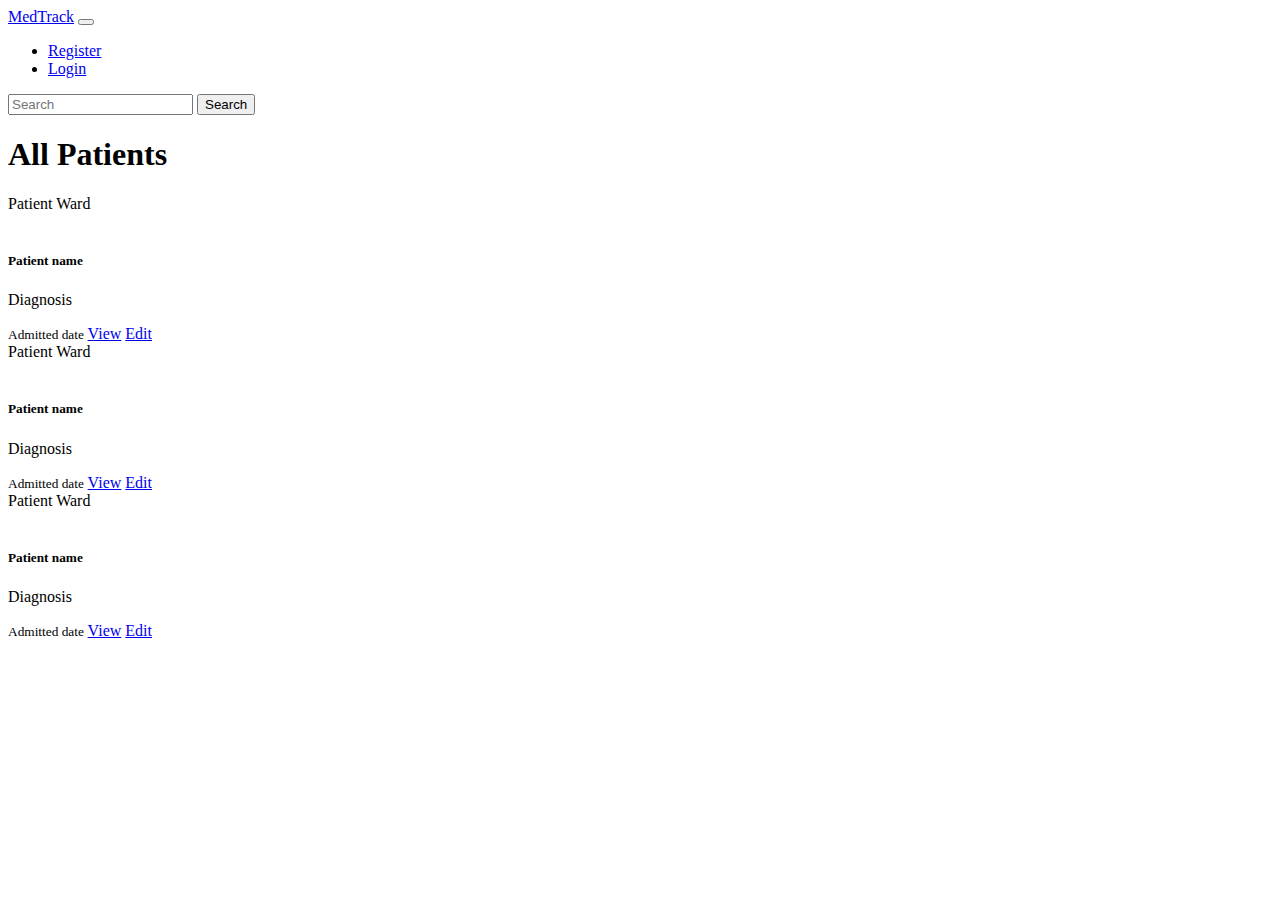
==== development.html @ 30f43d32 "Create development.html" ====
<!DOCTYPE html>
<html lang="en" dir="ltr">
<head>
  <meta charset="utf-8">
  <!--resizes everything to fit your device page-->
  <meta name="viewport" content="width=device-width, initial-scale=1, shrink-to-fit=no">
  <title>MedTrack: Index</title>
  <link rel="stylesheet" href="https://stackpath.bootstrapcdn.com/bootstrap/4.1.3/css/bootstrap.min.css" integrity="sha384-MCw98/SFnGE8fJT3GXwEOngsV7Zt27NXFoaoApmYm81iuXoPkFOJwJ8ERdknLPMO" crossorigin="anonymous">
</head>
<body>

  <nav class="navbar navbar-expand-lg navbar-dark bg-dark">
    <a class="navbar-brand" href="file:///C:/Users/andre/Desktop/MedTrack/landing.html">MedTrack</a>
    <button class="navbar-toggler" type="button" data-toggle="collapse" data-target="#navbarSupportedContent" aria-controls="navbarSupportedContent" aria-expanded="false" aria-label="Toggle navigation">
      <span class="navbar-toggler-icon"></span>
    </button>

    <div class="collapse navbar-collapse" id="navbarSupportedContent">
      <ul class="navbar-nav mr-auto">
        <li class="nav-item">
          <a class="nav-link" href="file:///C:/Users/andre/Desktop/MedTrack/register.html">Register</a>
        </li>
        <li class="nav-item">
          <a class="nav-link" href="file:///C:/Users/andre/Desktop/MedTrack/login.html">Login</a>
        </li>
      </ul>
      <form class="form-inline my-2 my-lg-0">
        <input class="form-control mr-sm-2" type="search" placeholder="Search" aria-label="Search">
        <button class="btn btn-outline-success my-2 my-sm-0" type="submit">Search</button>
      </form>
    </div>
  </nav>


  <div class="container">
    <h1 class="text-center">All Patients</h1>
    <div class="row">
      <div class="col-sm-12 col-md-6 col-lg-4"> <!--sizing our columns to various windows resizes
        check chrome console (F12) and mobile phone simulator -->
        <div class="card text-center">
          <div class="card-header">
            Patient Ward
          </div>
          <div class="card-body">
            <img class="card-img-top" src="https://openclipart.org/download/275133/persongeneric.svg" alt="">
            <h5 class="card-title">Patient name</h5>
            <p class="card-text">Diagnosis</p>
          </div>
          <div class="card-footer text-muted">
            <small>Admitted date</small>
            <a href="#" class="btn btn-danger btn-block">View</a>
            <a href="#" class="btn btn-warning btn-block">Edit</a>
          </div>
        </div>
      </div>
      <div class="col-sm-12 col-md-6 col-lg-4">
        <div class="card text-center">
          <div class="card-header">
            Patient Ward
          </div>
          <div class="card-body">
            <img class="card-img-top" src="https://openclipart.org/download/275133/persongeneric.svg" alt="">
            <h5 class="card-title">Patient name</h5>
            <p class="card-text">Diagnosis</p>
          </div>
          <div class="card-footer text-muted">
            <small>Admitted date</small>
            <a href="#" class="btn btn-danger btn-block">View</a>
            <a href="#" class="btn btn-warning btn-block">Edit</a>
          </div>
        </div>
      </div>
      <div class="col-sm-12 col-md-6 col-lg-4">
        <div class="card text-center">
          <div class="card-header">
            Patient Ward
          </div>
          <div class="card-body">
            <img class="card-img-top" src="https://openclipart.org/download/275133/persongeneric.svg" alt="">
            <h5 class="card-title">Patient name</h5>
            <p class="card-text">Diagnosis</p>
          </div>
          <div class="card-footer text-muted">
            <small>Admitted date</small>
            <a href="#" class="btn btn-danger btn-block">View</a>
            <a href="#" class="btn btn-warning btn-block">Edit</a>
          </div>
        </div>
      </div>
    </div>
  </div>

  <script type="text/javascript" src="test.js"></script>
</body>
</html>
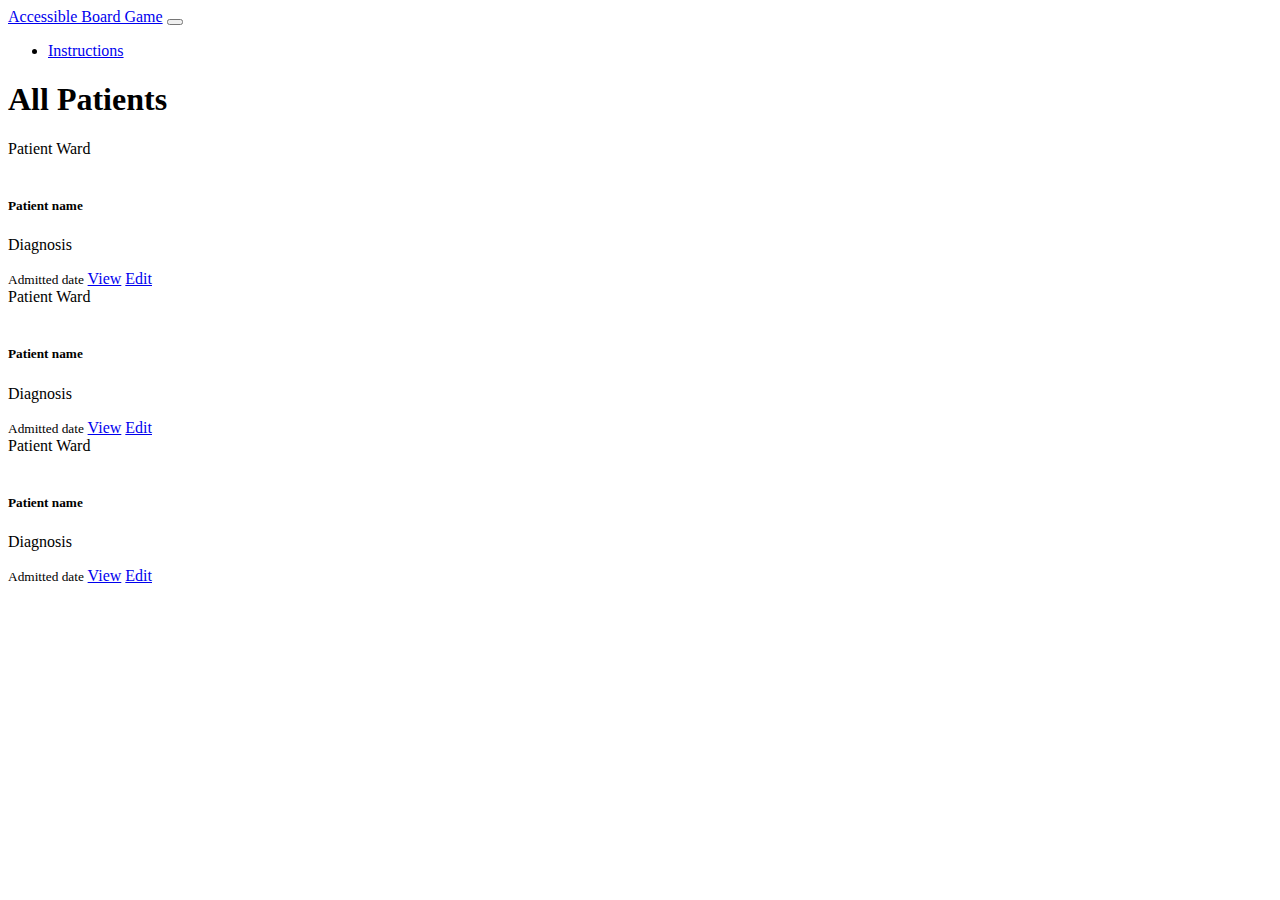
==== commit 57baae4c: "Update development.html" ====
--- a/development.html
+++ b/development.html
@@ -4,13 +4,13 @@
   <meta charset="utf-8">
   <!--resizes everything to fit your device page-->
   <meta name="viewport" content="width=device-width, initial-scale=1, shrink-to-fit=no">
-  <title>MedTrack: Index</title>
+  <title>Development</title>
   <link rel="stylesheet" href="https://stackpath.bootstrapcdn.com/bootstrap/4.1.3/css/bootstrap.min.css" integrity="sha384-MCw98/SFnGE8fJT3GXwEOngsV7Zt27NXFoaoApmYm81iuXoPkFOJwJ8ERdknLPMO" crossorigin="anonymous">
 </head>
 <body>
 
   <nav class="navbar navbar-expand-lg navbar-dark bg-dark">
-    <a class="navbar-brand" href="file:///C:/Users/andre/Desktop/MedTrack/landing.html">MedTrack</a>
+    <a class="navbar-brand" href="/index.html">Accessible Board Game</a>
     <button class="navbar-toggler" type="button" data-toggle="collapse" data-target="#navbarSupportedContent" aria-controls="navbarSupportedContent" aria-expanded="false" aria-label="Toggle navigation">
       <span class="navbar-toggler-icon"></span>
     </button>
@@ -18,16 +18,9 @@
     <div class="collapse navbar-collapse" id="navbarSupportedContent">
       <ul class="navbar-nav mr-auto">
         <li class="nav-item">
-          <a class="nav-link" href="file:///C:/Users/andre/Desktop/MedTrack/register.html">Register</a>
-        </li>
-        <li class="nav-item">
-          <a class="nav-link" href="file:///C:/Users/andre/Desktop/MedTrack/login.html">Login</a>
+          <a class="nav-link" href="/instructions.html">Instructions</a>
         </li>
       </ul>
-      <form class="form-inline my-2 my-lg-0">
-        <input class="form-control mr-sm-2" type="search" placeholder="Search" aria-label="Search">
-        <button class="btn btn-outline-success my-2 my-sm-0" type="submit">Search</button>
-      </form>
     </div>
   </nav>
 
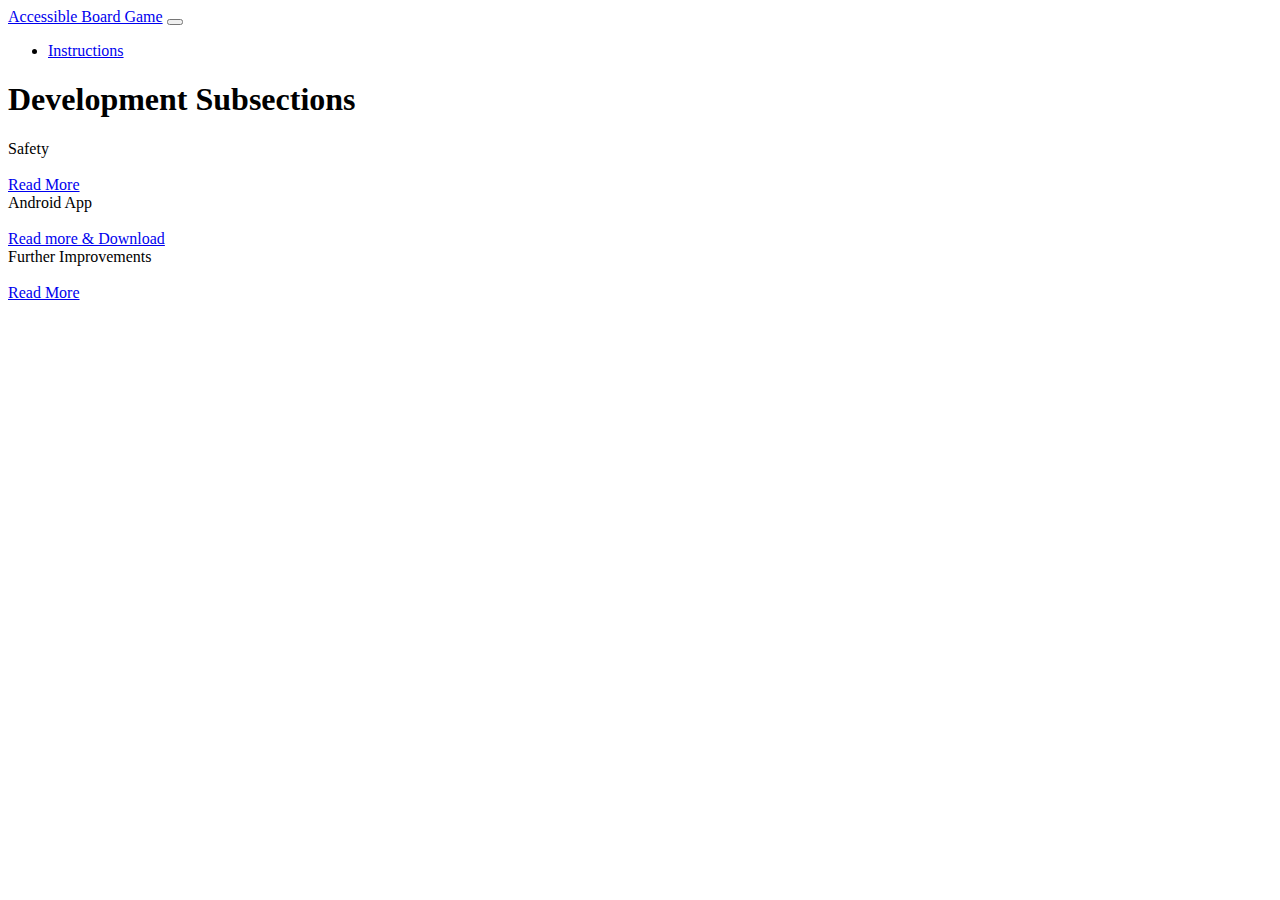
==== commit 0e0d671d: "Update development.html" ====
--- a/development.html
+++ b/development.html
@@ -4,7 +4,7 @@
   <meta charset="utf-8">
   <!--resizes everything to fit your device page-->
   <meta name="viewport" content="width=device-width, initial-scale=1, shrink-to-fit=no">
-  <title>Development</title>
+  <title class="text-info">Development</title>
   <link rel="stylesheet" href="https://stackpath.bootstrapcdn.com/bootstrap/4.1.3/css/bootstrap.min.css" integrity="sha384-MCw98/SFnGE8fJT3GXwEOngsV7Zt27NXFoaoApmYm81iuXoPkFOJwJ8ERdknLPMO" crossorigin="anonymous">
 </head>
 <body>
@@ -26,63 +26,53 @@
 
 
   <div class="container">
-    <h1 class="text-center">All Patients</h1>
+    <h1 class="text-center"> </h1>
+    <h1 class="text-center">Development Subsections</h1>
+    <h1 class="text-center"> </h1>
     <div class="row">
       <div class="col-sm-12 col-md-6 col-lg-4"> <!--sizing our columns to various windows resizes
         check chrome console (F12) and mobile phone simulator -->
         <div class="card text-center">
           <div class="card-header">
-            Patient Ward
+            Safety
           </div>
           <div class="card-body">
             <img class="card-img-top" src="https://openclipart.org/download/275133/persongeneric.svg" alt="">
-            <h5 class="card-title">Patient name</h5>
-            <p class="card-text">Diagnosis</p>
           </div>
           <div class="card-footer text-muted">
-            <small>Admitted date</small>
-            <a href="#" class="btn btn-danger btn-block">View</a>
-            <a href="#" class="btn btn-warning btn-block">Edit</a>
+            <a href="#" class="btn btn-primary btn-block">Read More</a>
           </div>
         </div>
       </div>
       <div class="col-sm-12 col-md-6 col-lg-4">
         <div class="card text-center">
           <div class="card-header">
-            Patient Ward
+            Android App
           </div>
           <div class="card-body">
             <img class="card-img-top" src="https://openclipart.org/download/275133/persongeneric.svg" alt="">
-            <h5 class="card-title">Patient name</h5>
-            <p class="card-text">Diagnosis</p>
           </div>
           <div class="card-footer text-muted">
-            <small>Admitted date</small>
-            <a href="#" class="btn btn-danger btn-block">View</a>
-            <a href="#" class="btn btn-warning btn-block">Edit</a>
+            <a href="#" class="btn btn-primary btn-block">Read more & Download</a>
           </div>
         </div>
       </div>
       <div class="col-sm-12 col-md-6 col-lg-4">
         <div class="card text-center">
           <div class="card-header">
-            Patient Ward
+            Further Improvements
           </div>
           <div class="card-body">
             <img class="card-img-top" src="https://openclipart.org/download/275133/persongeneric.svg" alt="">
-            <h5 class="card-title">Patient name</h5>
-            <p class="card-text">Diagnosis</p>
           </div>
           <div class="card-footer text-muted">
-            <small>Admitted date</small>
-            <a href="#" class="btn btn-danger btn-block">View</a>
-            <a href="#" class="btn btn-warning btn-block">Edit</a>
+            <a href="#" class="btn btn-primary btn-block">Read More</a>
           </div>
         </div>
       </div>
     </div>
   </div>
 
-  <script type="text/javascript" src="test.js"></script>
+  
 </body>
 </html>
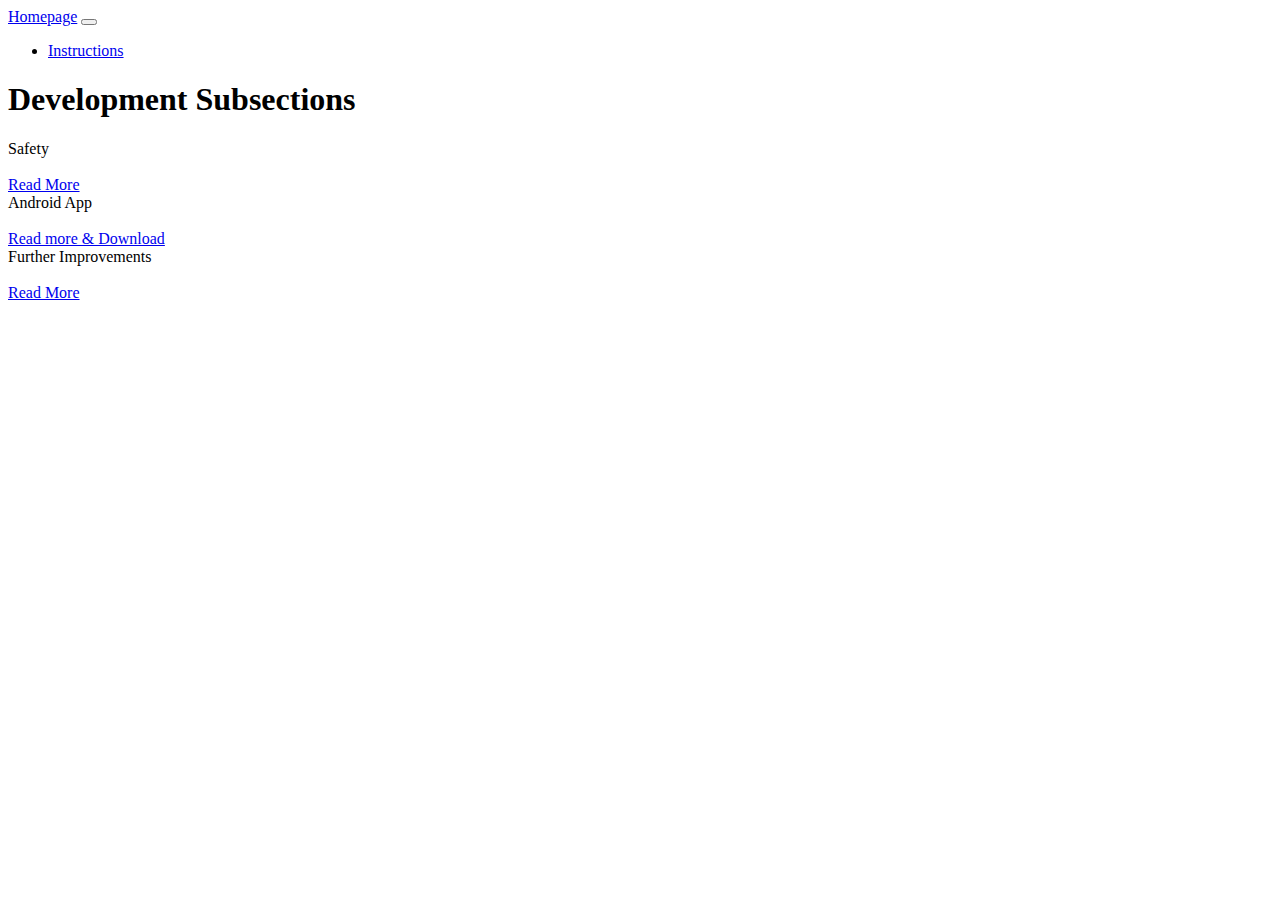
==== commit 31588cd3: "Update development.html" ====
--- a/development.html
+++ b/development.html
@@ -10,7 +10,7 @@
 <body>
 
   <nav class="navbar navbar-expand-lg navbar-dark bg-dark">
-    <a class="navbar-brand" href="/index.html">Accessible Board Game</a>
+    <a class="navbar-brand" href="/index.html">Homepage</a>
     <button class="navbar-toggler" type="button" data-toggle="collapse" data-target="#navbarSupportedContent" aria-controls="navbarSupportedContent" aria-expanded="false" aria-label="Toggle navigation">
       <span class="navbar-toggler-icon"></span>
     </button>
@@ -30,7 +30,7 @@
     <h1 class="text-center">Development Subsections</h1>
     <h1 class="text-center"> </h1>
     <div class="row">
-      <div class="col-sm-12 col-md-6 col-lg-4"> <!--sizing our columns to various windows resizes
+      <div class="col-sm-12 col-md-6 col-lg-4 mt-4"> <!--sizing our columns to various windows resizes
         check chrome console (F12) and mobile phone simulator -->
         <div class="card text-center">
           <div class="card-header">
@@ -44,7 +44,7 @@
           </div>
         </div>
       </div>
-      <div class="col-sm-12 col-md-6 col-lg-4">
+      <div class="col-sm-12 col-md-6 col-lg-4 mt-4">
         <div class="card text-center">
           <div class="card-header">
             Android App
@@ -57,7 +57,7 @@
           </div>
         </div>
       </div>
-      <div class="col-sm-12 col-md-6 col-lg-4">
+      <div class="col-sm-12 col-md-6 col-lg-4 mt-4">
         <div class="card text-center">
           <div class="card-header">
             Further Improvements
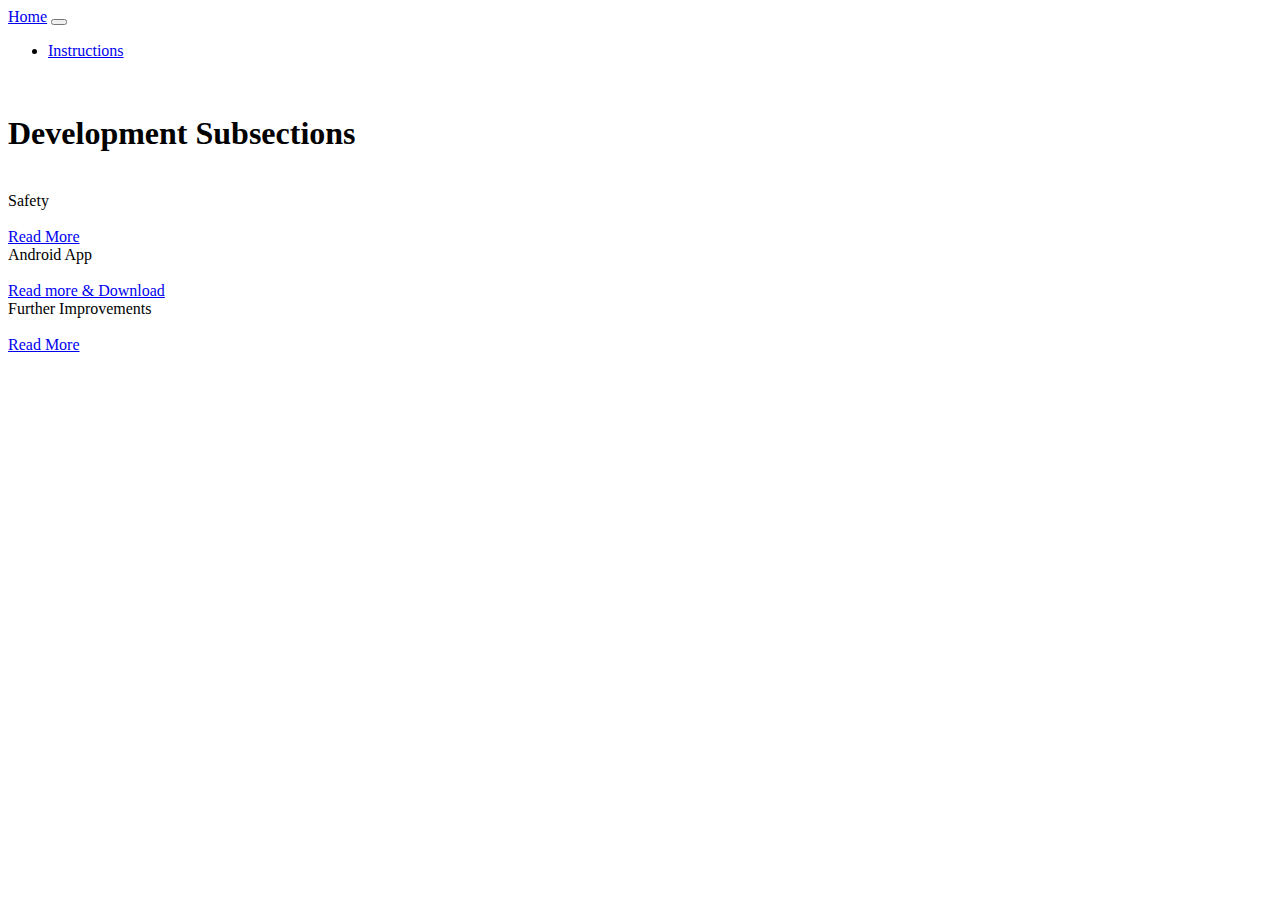
==== commit 64bbcb07: "Update development.html" ====
--- a/development.html
+++ b/development.html
@@ -9,26 +9,27 @@
 </head>
 <body>
 
-  <nav class="navbar navbar-expand-lg navbar-dark bg-dark">
-    <a class="navbar-brand" href="/index.html">Homepage</a>
-    <button class="navbar-toggler" type="button" data-toggle="collapse" data-target="#navbarSupportedContent" aria-controls="navbarSupportedContent" aria-expanded="false" aria-label="Toggle navigation">
-      <span class="navbar-toggler-icon"></span>
-    </button>
+  
+    <nav class="navbar navbar-expand-lg navbar-dark bg-dark">
+      <a class="navbar-brand" href="/index.html">Home</a>
+      <button class="navbar-toggler" type="button" data-toggle="collapse" data-target="#navbarSupportedContent" aria-controls="navbarSupportedContent" aria-expanded="false" aria-label="Toggle navigation">
+        <span class="navbar-toggler-icon"></span>
+      </button>
 
-    <div class="collapse navbar-collapse" id="navbarSupportedContent">
-      <ul class="navbar-nav mr-auto">
-        <li class="nav-item">
-          <a class="nav-link" href="/instructions.html">Instructions</a>
-        </li>
-      </ul>
-    </div>
-  </nav>
-
+      <div class="collapse navbar-collapse" id="navbarSupportedContent">
+        <ul class="navbar-nav mr-auto">
+          <li class="nav-item">
+            <a class="nav-link" href="/instructions.html">Instructions</a>
+          </li>
+        </ul>
+      </div>
+    </nav>
+  
 
   <div class="container">
-    <h1 class="text-center"> </h1>
+    <br>
     <h1 class="text-center">Development Subsections</h1>
-    <h1 class="text-center"> </h1>
+    <br>
     <div class="row">
       <div class="col-sm-12 col-md-6 col-lg-4 mt-4"> <!--sizing our columns to various windows resizes
         check chrome console (F12) and mobile phone simulator -->
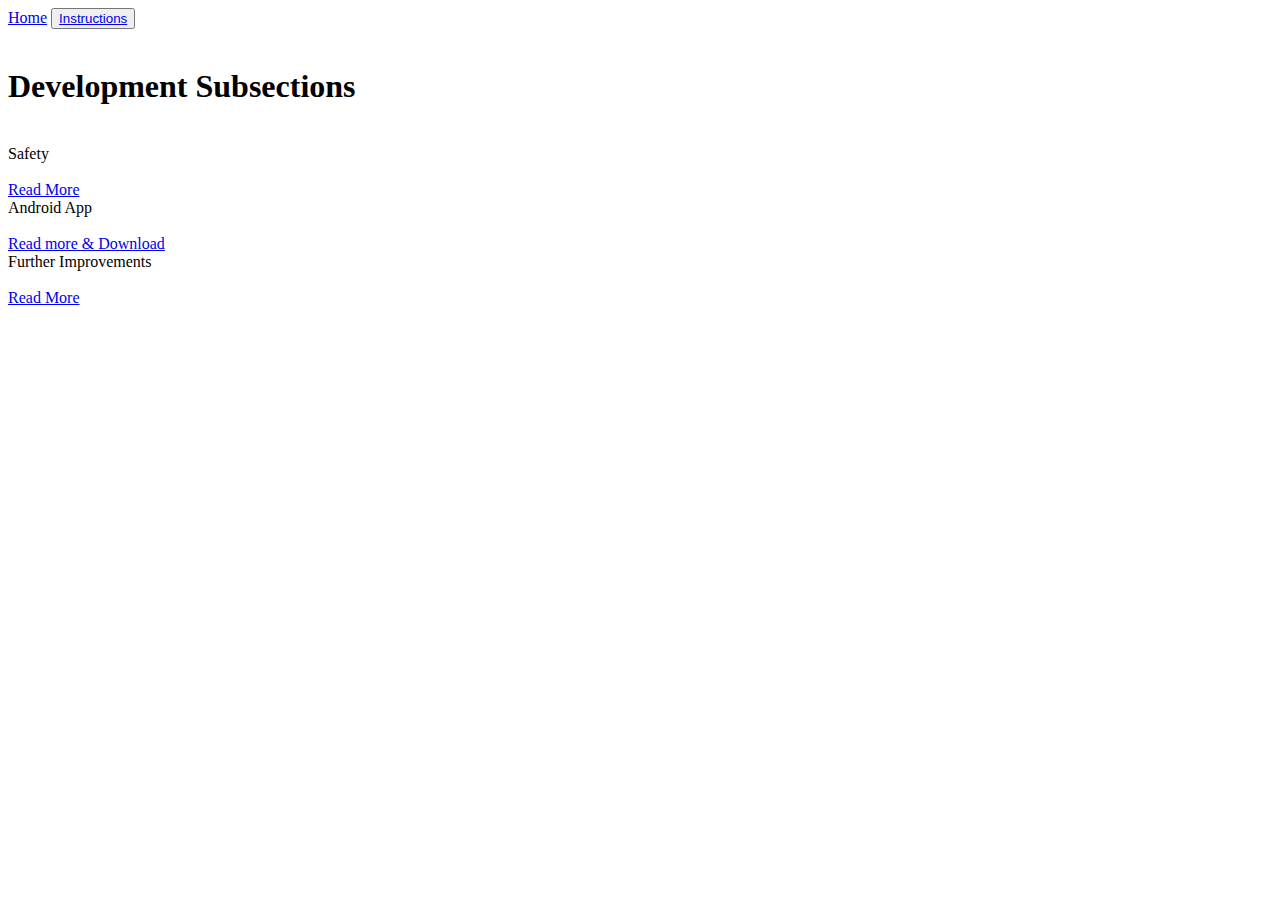
==== commit d11c3bd4: "Update development.html" ====
--- a/development.html
+++ b/development.html
@@ -12,17 +12,9 @@
   
     <nav class="navbar navbar-expand-lg navbar-dark bg-dark">
       <a class="navbar-brand" href="/index.html">Home</a>
-      <button class="navbar-toggler" type="button" data-toggle="collapse" data-target="#navbarSupportedContent" aria-controls="navbarSupportedContent" aria-expanded="false" aria-label="Toggle navigation">
-        <span class="navbar-toggler-icon"></span>
+      <button class="navbar-toggler" type="button" data-toggle="collapse" data-target="#navbarToggleExternalContent" aria-controls="navbarToggleExternalContent" aria-expanded="false" aria-label="Toggle navigation">
+        <span class="navbar-toggler-icon"><a class="nav-link" href="/instructions.html">Instructions</a></span>
       </button>
-
-      <div class="collapse navbar-collapse" id="navbarSupportedContent">
-        <ul class="navbar-nav mr-auto">
-          <li class="nav-item">
-            <a class="nav-link" href="/instructions.html">Instructions</a>
-          </li>
-        </ul>
-      </div>
     </nav>
   
 
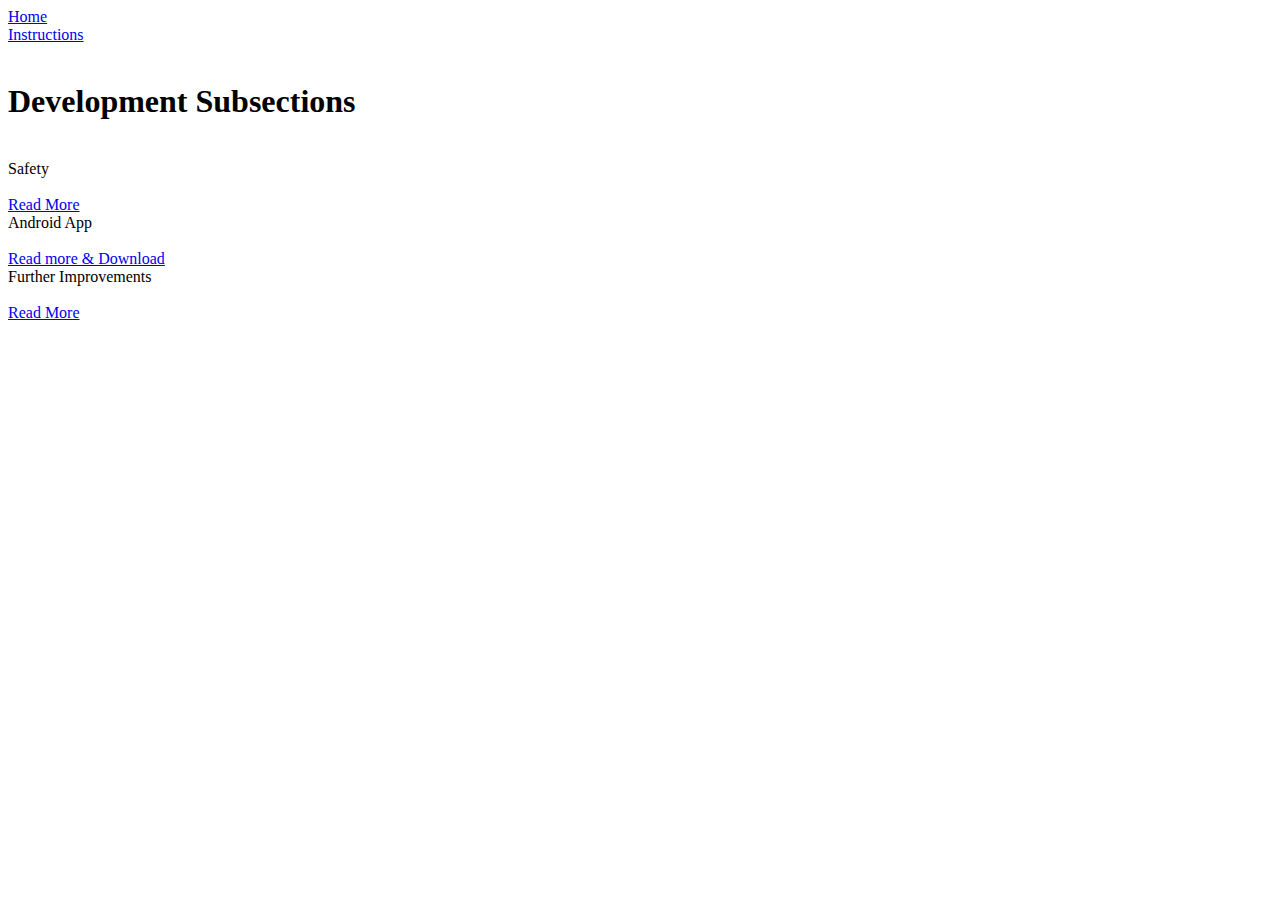
==== commit a541211e: "Update development.html" ====
--- a/development.html
+++ b/development.html
@@ -10,12 +10,13 @@
 <body>
 
   
-    <nav class="navbar navbar-expand-lg navbar-dark bg-dark">
-      <a class="navbar-brand" href="/index.html">Home</a>
-      <button class="navbar-toggler" type="button" data-toggle="collapse" data-target="#navbarToggleExternalContent" aria-controls="navbarToggleExternalContent" aria-expanded="false" aria-label="Toggle navigation">
-        <span class="navbar-toggler-icon"><a class="nav-link" href="/instructions.html">Instructions</a></span>
-      </button>
-    </nav>
+  <nav class="navbar navbar-expand-lg navbar-dark bg-dark">
+    <a class="navbar-brand" href="/index.html">Home</a>
+    <li class="nav-item">
+          <a class="nav-link" href="/instructions.html">Instructions</a>
+    </li>
+    </div>
+  </nav>
   
 
   <div class="container">
